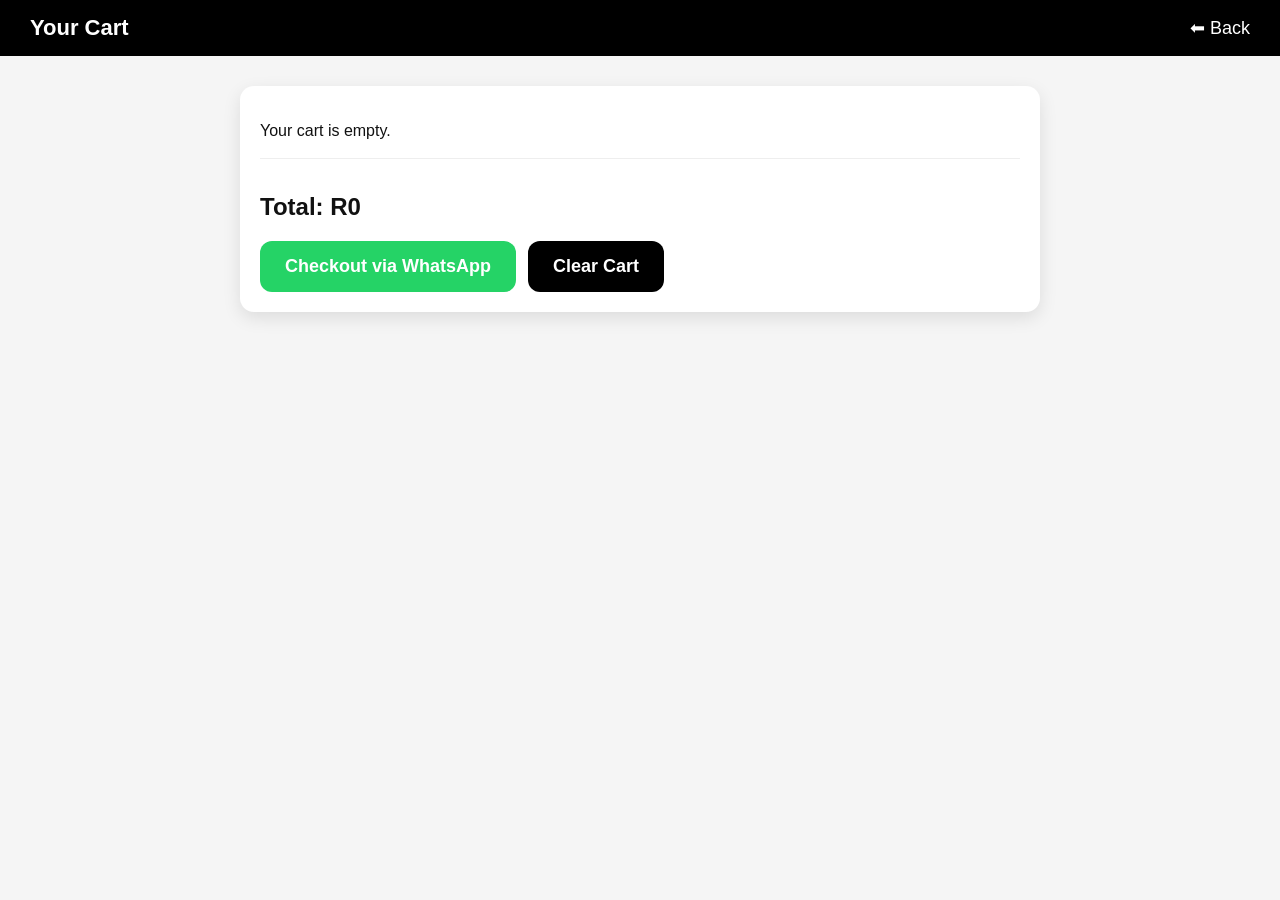
==== cart.html @ b439b5a7 "update" ====
<!DOCTYPE html>
<html lang="en">
<head>
  <meta charset="UTF-8" />
  <title>Your Cart - The Lace Lab</title>
  <meta name="viewport" content="width=device-width, initial-scale=1.0" />
  <link rel="stylesheet" href="style.css" />
</head>
<body>

<header class="header">
  <h1>Your Cart</h1>
  <a href="#" class="cart back-btn" onclick="goBack(); return false;">⬅ Back</a>
</header>


<div class="cart-container">
  <div id="cart-items"></div>

  <div class="cart-summary">
    <h2>Total: <span id="cart-total">R0</span></h2>

    <div class="cart-actions">
      <button class="checkout-btn" onclick="checkoutWhatsApp()">
        Checkout via WhatsApp
      </button>

      <button class="clear-btn" onclick="clearCart()">
        Clear Cart
      </button>
    </div>
  </div>
</div>

<script src="script.js"></script>
</body>
</html>
---- style.css ----
/* Base */
* { box-sizing: border-box; }

body {
  font-family: Arial, sans-serif;
  background: #f5f5f5;
  margin: 0;
  color: #111;
}

/* Header */
.header {
  position: sticky;
  top: 0;
  z-index: 10;
  display: flex;
  justify-content: space-between;
  align-items: center;
  background: #000;
  color: #fff;
  padding: 15px 30px;
}

.header h1 {
  margin: 0;
  font-size: 22px;
}

.cart {
  color: #fff;
  text-decoration: none;
  font-size: 18px;
  display: flex;
  align-items: center;
  gap: 8px;
}

#cart-count {
  background: #ff4081;
  color: #fff;
  font-weight: bold;
  padding: 2px 8px;
  border-radius: 999px;
  font-size: 14px;
}

/* Products */
.products {
  max-width: 1000px;
  margin: 30px auto;
  padding: 0 16px;
}

.product-card {
  display: flex;
  background: #fff;
  margin-bottom: 30px;
  border-radius: 14px;
  box-shadow: 0 6px 18px rgba(0,0,0,0.12);
  overflow: hidden;
  transition: transform 0.15s ease, box-shadow 0.15s ease;
}

.product-card:hover {
  transform: translateY(-3px);
  box-shadow: 0 10px 26px rgba(0,0,0,0.16);
}

.product-card img {
  width: 320px;
  height: 100%;
  object-fit: cover;
  display: block;
}

.product-details {
  padding: 25px;
  flex: 1;
}

.category {
  margin: 0 0 10px;
  color: #666;
  font-size: 14px;
}

.price {
  margin: 0 0 12px;
  font-size: 22px;
  font-weight: bold;
}

/* Form controls */
select {
  width: 160px;
  padding: 10px;
  margin: 10px 0 14px;
  border-radius: 10px;
  border: 1px solid #ddd;
  background: #fafafa;
  outline: none;
}

select:focus { border-color: #ff4081; }

/* Buttons */
button {
  background: #000;
  color: #fff;
  border: none;
  padding: 12px 20px;
  border-radius: 10px;
  cursor: pointer;
  font-weight: 700;
  transition: transform 0.15s ease, background 0.15s ease;
}

button:hover {
  background: #ff4081;
  transform: scale(1.02);
}

/* Buy Now Button */
.buy-now-btn {
  background: #25D366;
  color: #fff;
  border: none;
  padding: 12px 20px;
  border-radius: 10px;
  cursor: pointer;
  font-weight: 700;
  transition: transform 0.15s ease, background 0.15s ease;
}

.buy-now-btn:hover {
  background: #128C7E;
  transform: scale(1.02);
}

/* Cart Page */
.cart-container {
  max-width: 800px;
  margin: 30px auto;
  background: #fff;
  padding: 20px;
  border-radius: 14px;
  box-shadow: 0 6px 18px rgba(0,0,0,0.10);
}

.cart-item {
  display: flex;
  align-items: center;
  gap: 16px;
  margin-bottom: 15px;
  border-bottom: 1px solid #eee;
  padding-bottom: 10px;
}

.cart-item img {
  width: 100px;
  height: 100px;
  object-fit: cover;
  border-radius: 10px;
}

.cart-summary {
  margin-top: 18px;
  padding-top: 14px;
  border-top: 1px solid #eee;
}

.cart-actions {
  display: flex;
  gap: 12px;
  flex-wrap: wrap;
}
/* Back button animation */
.back-btn {
  position: relative;
  overflow: hidden;
  transition: transform 0.2s ease, opacity 0.2s ease;
}

/* Hover: slide slightly left */
.back-btn:hover {
  transform: translateX(-6px);
  opacity: 0.85;
}

/* Click: press effect */
.back-btn:active {
  transform: translateX(-6px) scale(0.94);
}

/* Optional arrow wiggle on hover */
.back-btn::before {
  content: "⬅";
  position: absolute;
  left: -22px;
  opacity: 0;
  transition: opacity 0.2s ease, left 0.2s ease;
}

.back-btn:hover::before {
  left: -16px;
  opacity: 1;
}


/* Checkout */
.checkout-btn {
  background: #25D366;
  color: #fff;
  border: none;
  padding: 15px 25px;
  font-size: 18px;
  border-radius: 12px;
  cursor: pointer;
  font-weight: bold;
  transition: transform 0.15s ease, filter 0.15s ease;
}

.checkout-btn:hover {
  transform: translateY(-2px);
  filter: brightness(0.95);
}

.clear-btn {
  background: #000;
  color: #fff;
  border: none;
  padding: 15px 25px;
  font-size: 18px;
  border-radius: 12px;
  cursor: pointer;
  font-weight: bold;
}

.clear-btn:hover { background: #ff4081; }

/* Payment */
.payment-options {
  margin: 20px 0;
}

.payment-options label {
  display: block;
  margin: 10px 0;
  font-weight: bold;
}

.payment-form {
  margin: 20px 0;
  padding: 20px;
  background: #f9f9f9;
  border-radius: 10px;
}

.payment-form input {
  width: 100%;
  padding: 10px;
  margin: 10px 0;
  border: 1px solid #ddd;
  border-radius: 5px;
  box-sizing: border-box;
}

/* WhatsApp floating */
.whatsapp {
  position: fixed;
  bottom: 20px;
  right: 20px;
  background: #25D366;
  color: #fff;
  font-size: 26px;
  padding: 12px 15px;
  border-radius: 50%;
  text-decoration: none;
  box-shadow: 0 8px 18px rgba(0,0,0,0.25);
  transition: transform 0.15s ease, filter 0.15s ease;
}

.whatsapp:hover {
  transform: scale(1.08);
  filter: brightness(0.95);
}

/* Mobile */
@media (max-width: 768px) {
  .header { padding: 14px 16px; }

  .product-card { flex-direction: column; }

  .product-card img {
    width: 100%;
    height: 260px;
  }

  select, button { width: 100%; }

  .cart-actions button { width: 100%; }
}
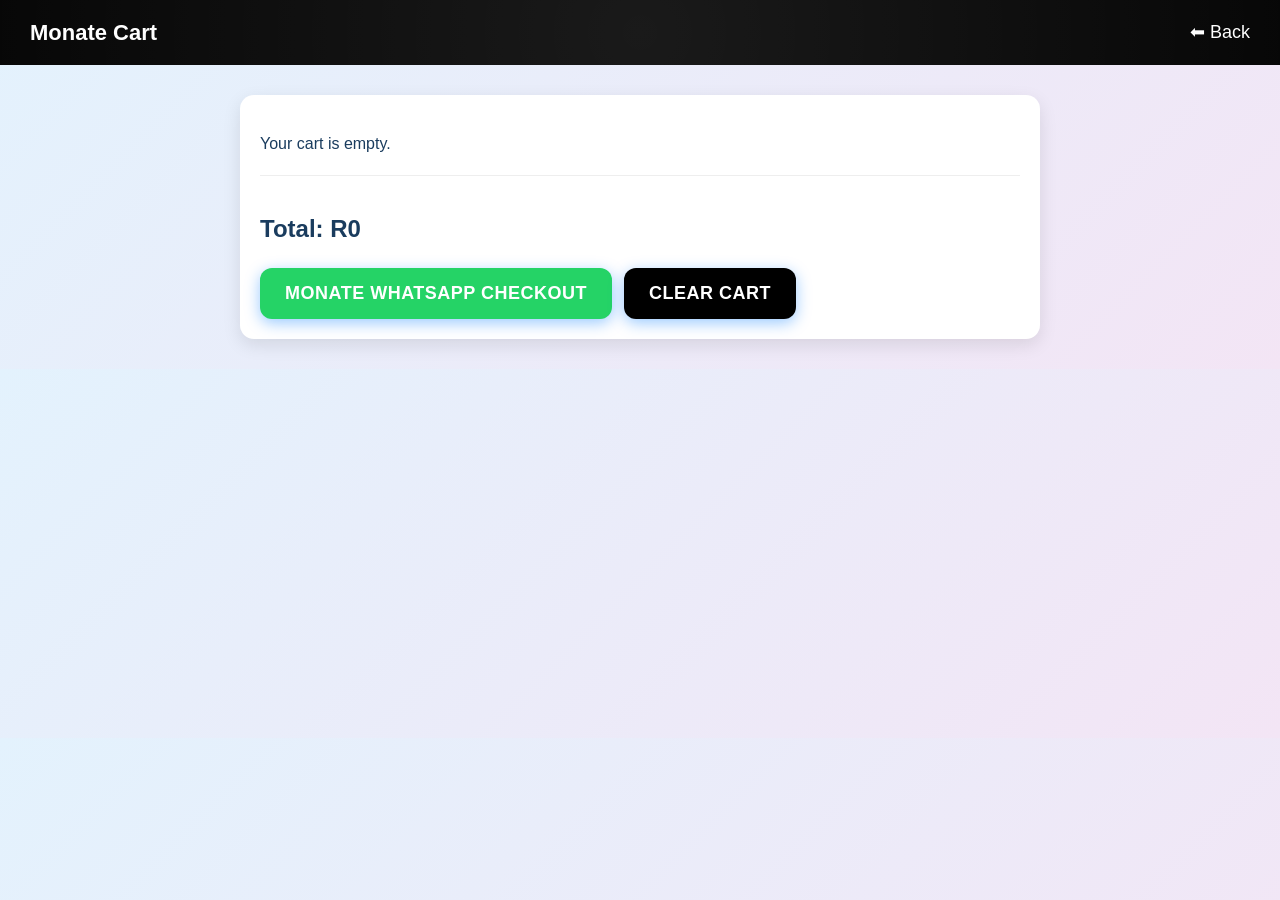
==== commit 264675ff: "Complete stylish SEO Monate water site w/ directors - GitHub Pages deploy" ====
--- a/cart.html
+++ b/cart.html
@@ -2,14 +2,14 @@
 <html lang="en">
 <head>
   <meta charset="UTF-8" />
-  <title>Your Cart - The Lace Lab</title>
+<title>Your Cart - Monate</title>
   <meta name="viewport" content="width=device-width, initial-scale=1.0" />
   <link rel="stylesheet" href="style.css" />
 </head>
 <body>
 
 <header class="header">
-  <h1>Your Cart</h1>
+<h1>Monate Cart</h1>
   <a href="#" class="cart back-btn" onclick="goBack(); return false;">⬅ Back</a>
 </header>
 
@@ -21,8 +21,8 @@
     <h2>Total: <span id="cart-total">R0</span></h2>
 
     <div class="cart-actions">
-      <button class="checkout-btn" onclick="checkoutWhatsApp()">
-        Checkout via WhatsApp
+<button class="checkout-btn" onclick="checkoutWhatsApp()">
+        Monate WhatsApp Checkout
       </button>
 
       <button class="clear-btn" onclick="clearCart()">
--- a/style.css
+++ b/style.css
@@ -2,10 +2,129 @@
 * { box-sizing: border-box; }
 
 body {
-  font-family: Arial, sans-serif;
-  background: #f5f5f5;
+  font-family: 'Segoe UI', Tahoma, Geneva, Verdana, sans-serif;
+  background: linear-gradient(135deg, #E3F2FD 0%, #F3E5F5 100%);
   margin: 0;
-  color: #111;
+  color: #1a3c5e;
+  line-height: 1.6;
+}
+
+.container {
+  max-width: 1000px;
+  margin: 0 auto;
+  padding: 0 16px;
+}
+
+.navbar {
+  background: linear-gradient(135deg, #007BFF 0%, #0056b3 100%);
+  padding: 1.2rem 0;
+  position: sticky;
+  top: 0;
+  z-index: 100;
+  box-shadow: 0 4px 20px rgba(0,123,255,0.3);
+}
+
+.nav-container {
+  max-width: 1000px;
+  margin: 0 auto;
+  padding: 0 16px;
+  display: flex;
+  justify-content: space-between;
+  align-items: center;
+}
+
+.nav-logo {
+  color: white;
+  text-decoration: none;
+  font-size: 1.8rem;
+  font-weight: 800;
+  letter-spacing: 1px;
+  text-shadow: 0 2px 4px rgba(0,0,0,0.3);
+}
+
+.nav-links {
+  display: flex;
+  gap: 2rem;
+}
+
+.nav-links a {
+  color: white;
+  text-decoration: none;
+  transition: color 0.2s;
+}
+
+.nav-links a:hover {
+  color: #ff4081;
+}
+
+#cart-count-nav {
+  background: #ff4081;
+  color: white;
+  padding: 2px 6px;
+  border-radius: 10px;
+  font-size: 0.8rem;
+}
+
+.about {
+  background: rgba(255,255,255,0.95);
+  padding: 5rem 0;
+  text-align: center;
+  backdrop-filter: blur(10px);
+}
+
+.about h2 {
+  font-size: 2.5rem;
+  margin-bottom: 1rem;
+}
+
+.about p {
+  font-size: 1.2rem;
+  max-width: 600px;
+  margin: 0 auto;
+  line-height: 1.6;
+}
+
+.header {
+  text-align: center;
+  padding: 6rem 2rem;
+  background: linear-gradient(135deg, #007BFF 0%, #00C6FF 50%, #4DD0E1 100%);
+  color: white;
+  position: relative;
+  overflow: hidden;
+}
+
+.header::before {
+  content: '';
+  position: absolute;
+  top: -50%;
+  left: -50%;
+  width: 200%;
+  height: 200%;
+  background: radial-gradient(circle, rgba(255,255,255,0.1) 0%, transparent 70%);
+  animation: float 6s ease-in-out infinite;
+}
+
+@keyframes float {
+  0%, 100% { transform: translateY(0px) rotate(0deg); }
+  50% { transform: translateY(-20px) rotate(180deg); }
+}
+
+.header p {
+  font-size: 1.3rem;
+  opacity: 0.9;
+  margin-top: 0.5rem;
+}
+
+.footer {
+  background: #111;
+  color: white;
+  padding: 2rem 0;
+  text-align: center;
+  margin-top: 4rem;
+}
+
+.footer a {
+  color: #ff4081;
 }
 
 /* Header */
@@ -53,17 +172,19 @@
 
 .product-card {
   display: flex;
-  background: #fff;
-  margin-bottom: 30px;
-  border-radius: 14px;
-  box-shadow: 0 6px 18px rgba(0,0,0,0.12);
+  background: rgba(255,255,255,0.95);
+  margin-bottom: 40px;
+  border-radius: 24px;
+  box-shadow: 0 20px 40px rgba(0,123,255,0.15);
   overflow: hidden;
-  transition: transform 0.15s ease, box-shadow 0.15s ease;
+  transition: all 0.3s cubic-bezier(0.4, 0, 0.2, 1);
+  border: 1px solid rgba(255,255,255,0.2);
+  backdrop-filter: blur(10px);
 }
 
 .product-card:hover {
-  transform: translateY(-3px);
-  box-shadow: 0 10px 26px rgba(0,0,0,0.16);
+  transform: translateY(-10px) scale(1.02);
+  box-shadow: 0 30px 60px rgba(0,123,255,0.25);
 }
 
 .product-card img {
@@ -105,19 +226,23 @@
 
 /* Buttons */
 button {
-  background: #000;
+  background: linear-gradient(135deg, #007BFF, #0056b3);
   color: #fff;
   border: none;
-  padding: 12px 20px;
-  border-radius: 10px;
+  padding: 14px 24px;
+  border-radius: 50px;
   cursor: pointer;
-  font-weight: 700;
-  transition: transform 0.15s ease, background 0.15s ease;
+  font-weight: 600;
+  font-size: 1rem;
+  transition: all 0.3s cubic-bezier(0.4, 0, 0.2, 1);
+  box-shadow: 0 4px 15px rgba(0,123,255,0.4);
+  text-transform: uppercase;
+  letter-spacing: 0.5px;
 }
 
 button:hover {
-  background: #ff4081;
-  transform: scale(1.02);
+  transform: translateY(-2px);
+  box-shadow: 0 8px 25px rgba(0,123,255,0.6);
 }
 
 /* Buy Now Button */
